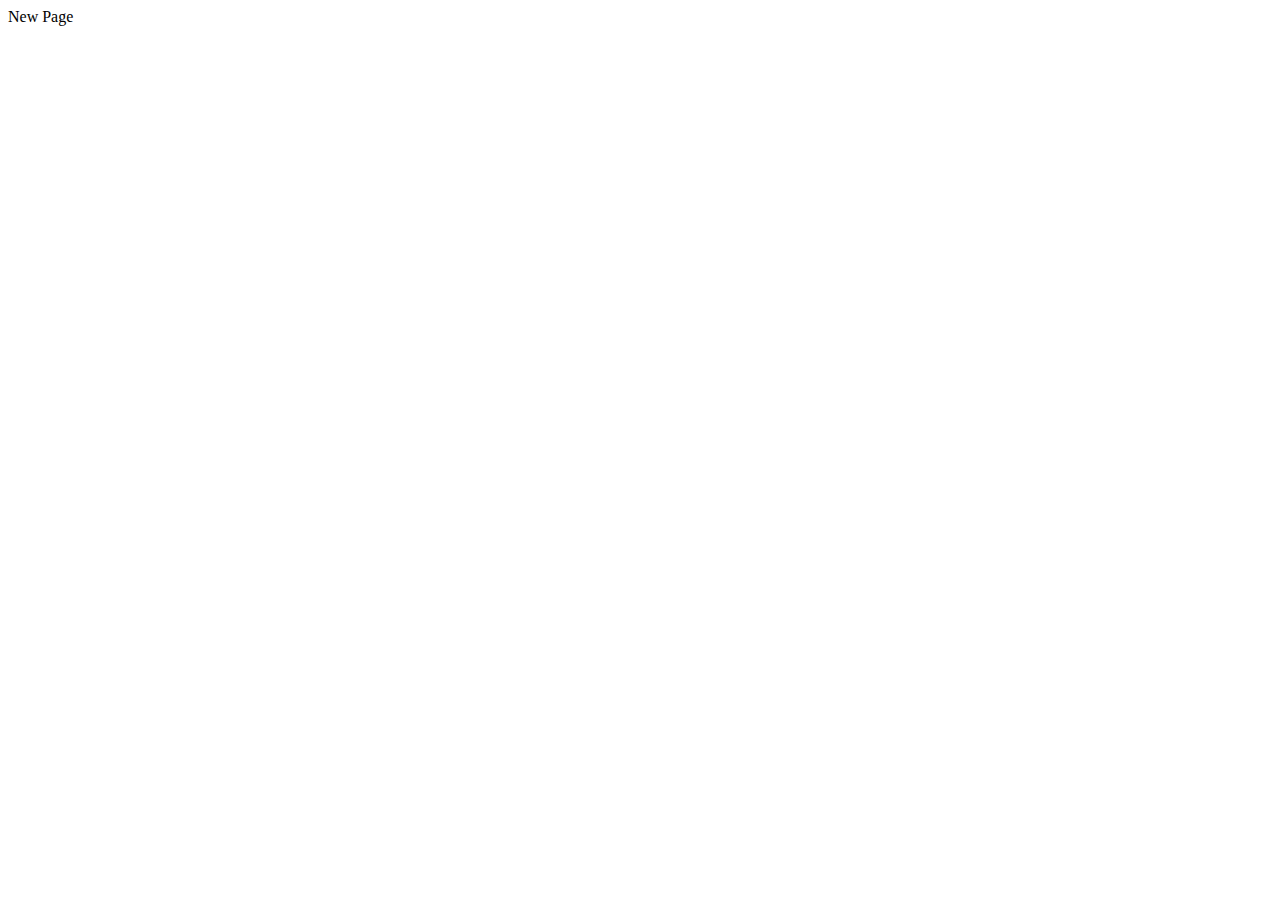
==== index.html @ 3f518bdf "day1 changes" ====
<!DOCTYPE html>
<html lang="en">
<head>
    <meta charset="UTF-8">
    <meta http-equiv="X-UA-Compatible" content="IE=edge">
    <meta name="viewport" content="width=device-width, initial-scale=1.0">
    <title>Document</title>
</head>
<body>
    <div>New Page</div>
</body>
</html>
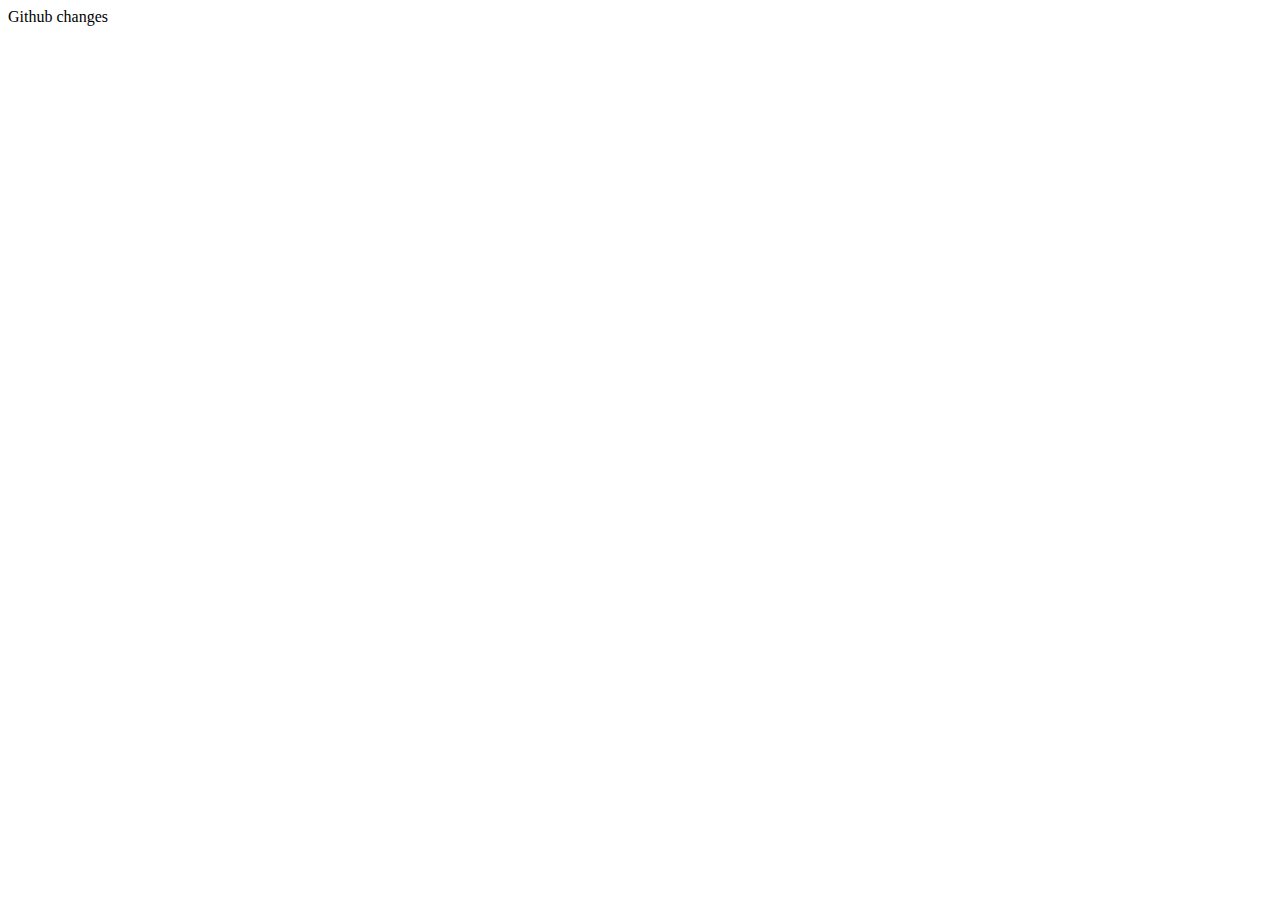
==== commit 84851a82: "div changes" ====
--- a/index.html
+++ b/index.html
@@ -7,6 +7,6 @@
     <title>Document</title>
 </head>
 <body>
-    <div>New Page</div>
+    <div>Github changes</div>
 </body>
 </html>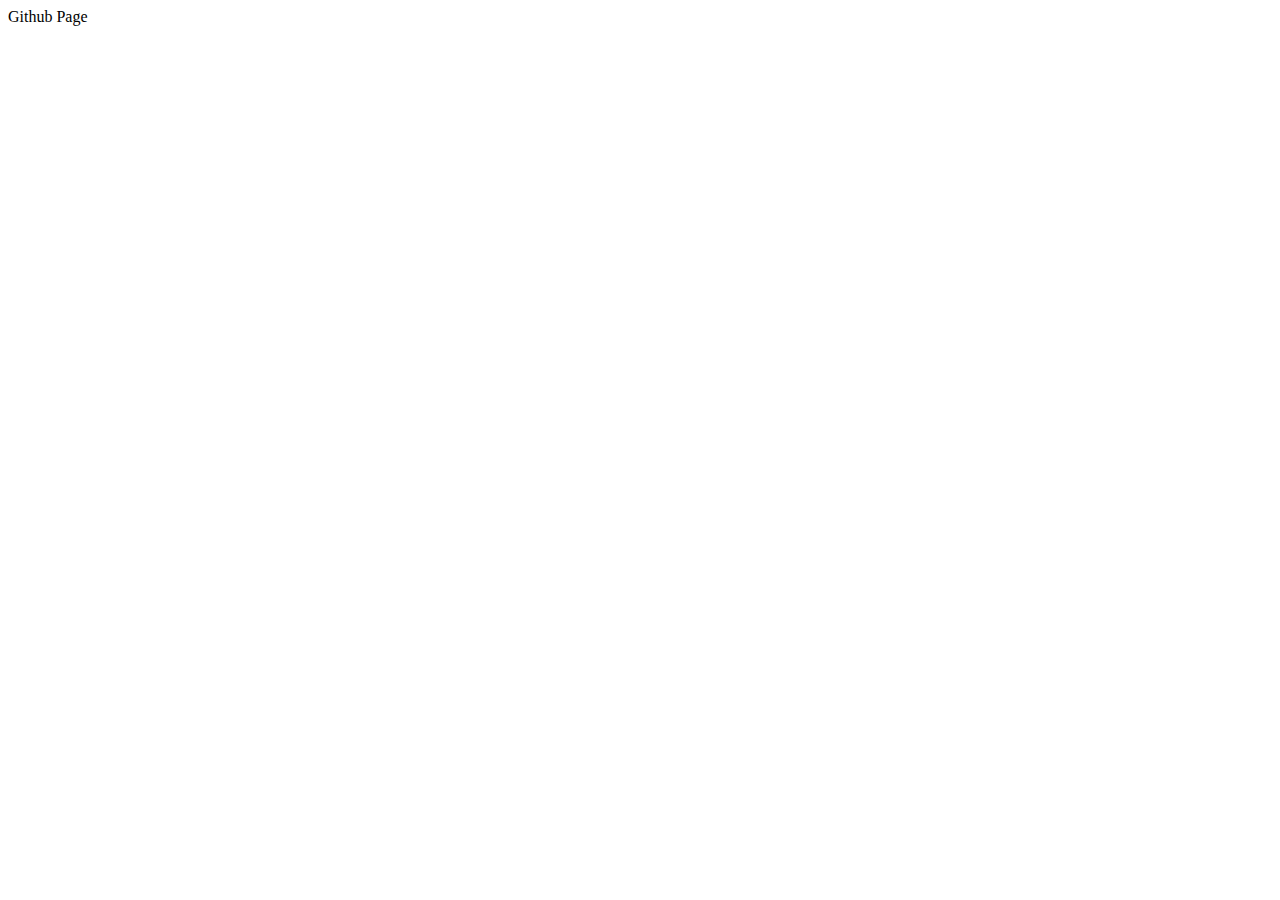
==== commit 0b53ee09: "div changes" ====
--- a/index.html
+++ b/index.html
@@ -7,6 +7,6 @@
     <title>Document</title>
 </head>
 <body>
-    <div>Github changes</div>
+    <div>Github Page</div>
 </body>
 </html>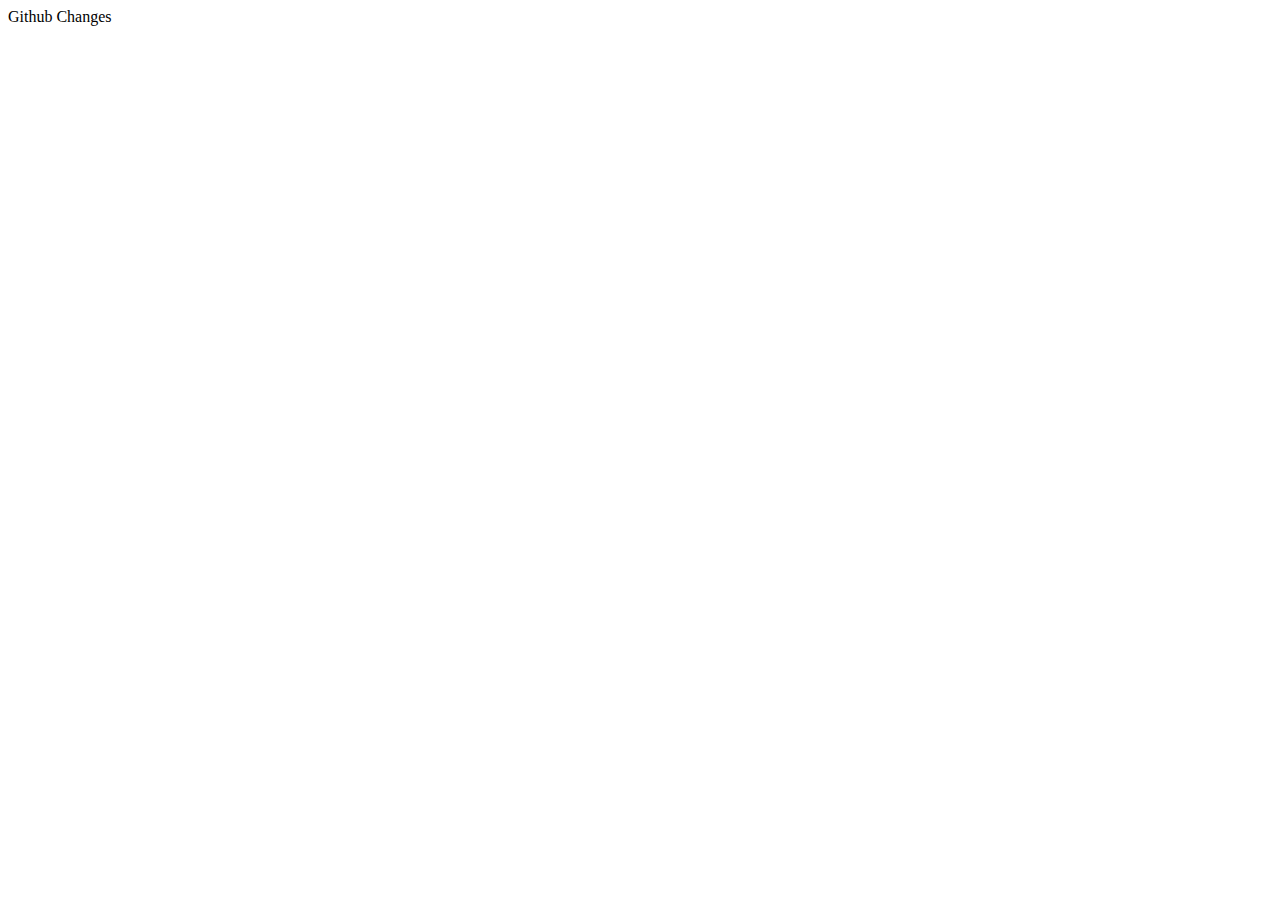
==== commit 78d91493: "div content changes" ====
--- a/index.html
+++ b/index.html
@@ -7,6 +7,6 @@
     <title>Document</title>
 </head>
 <body>
-    <div>Github Page</div>
+    <div>Github Changes</div>
 </body>
 </html>